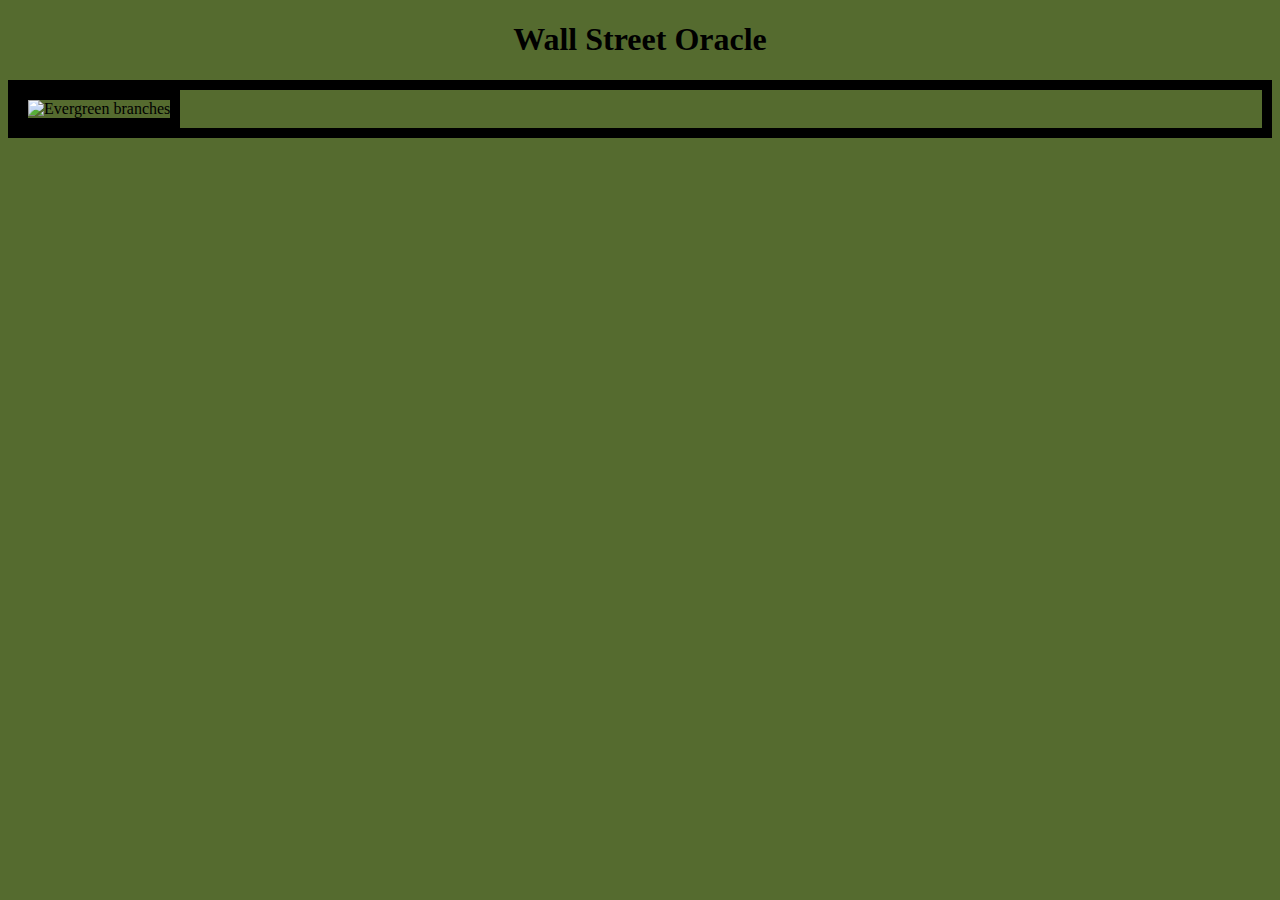
==== page_setup.html @ 2ba48b0a "First commmit" ====
<!DOCTYPE html>
<html lang="en">
<head>
    <meta charset="UTF-8">
    <meta http-equiv="X-UA-Compatible" content="IE=edge">
    <meta name="viewport" content="width=device-width, initial-scale=1.0">
    <link rel="stylesheet" href="css/main_design.css"/>
    <title>Wall Street Oracle</title>
</head>
<h1>Wall Street Oracle</h1>
<body>
    <div class="background">
        <img src="https://i.imgur.com/PWdopbN.jpeg" alt="Evergreen branches" class="background">
    </div>
</body>
<script src="js/domApi.js"></script>
</html>
---- css/main_design.css ----
html {
    background-color: darkolivegreen;
}
h1 {
    text-align: center;
    color: black;
}

.background {
    max-width: 100%;
    max-height: auto;
    border: 10px, solid, black;
}
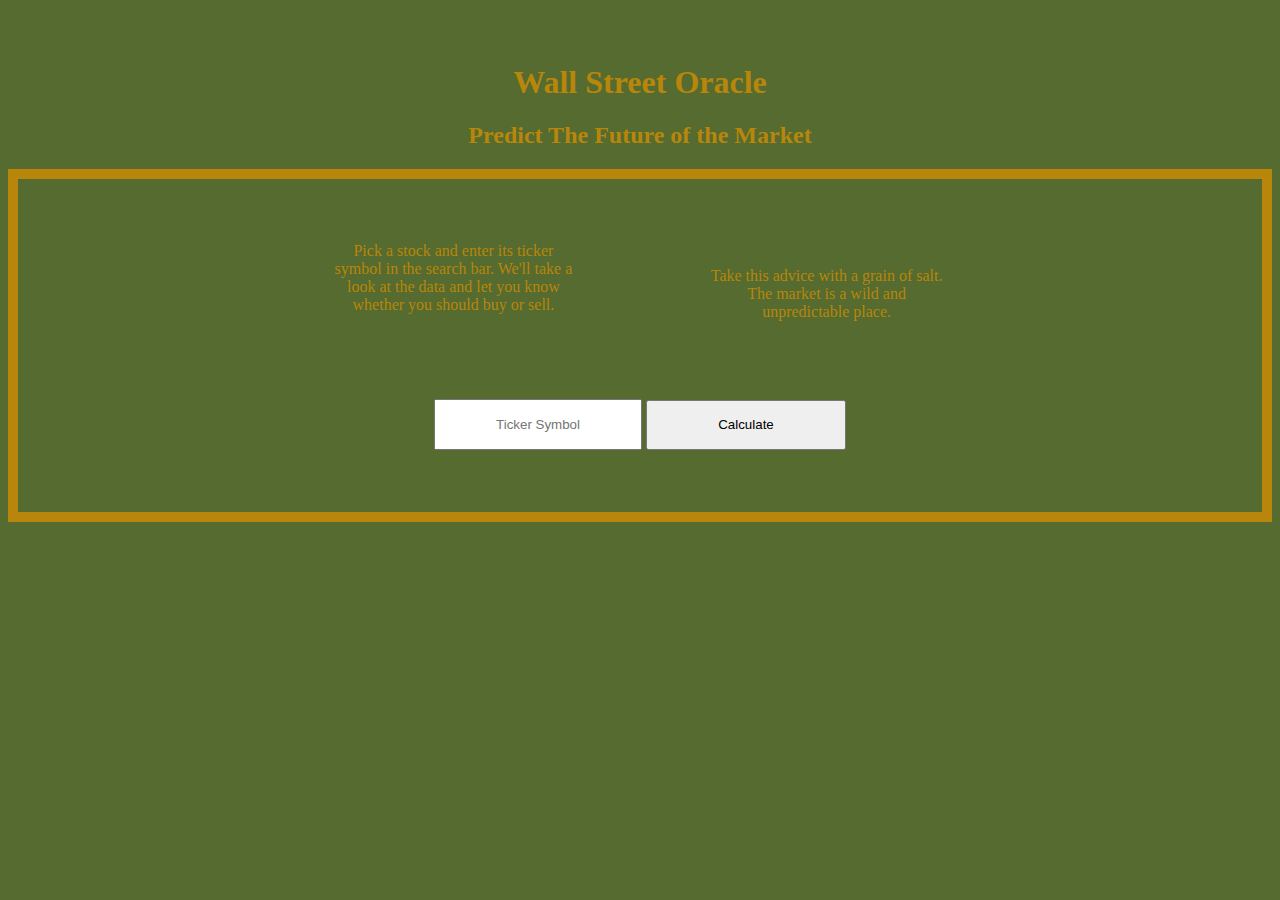
==== commit b195354d: "Second commit" ====
--- a/page_setup.html
+++ b/page_setup.html
@@ -8,10 +8,14 @@
     <title>Wall Street Oracle</title>
 </head>
 <h1>Wall Street Oracle</h1>
+<h2>Predict The Future of the Market</h2>
 <body>
-    <div class="background">
-        <img src="https://i.imgur.com/PWdopbN.jpeg" alt="Evergreen branches" class="background">
-    </div>
+    <div id="presentation">
+    <p id="intro">Pick a stock and enter its ticker symbol in the search bar. We'll take a look at the data and let you know whether you should buy or sell.</p>
+    <p id="warning">Take this advice with a grain of salt. The market is a wild and unpredictable place.</p>
+    <input type="text" placeholder="Ticker Symbol">
+    <button id="calculate">Calculate</button>
+</div>
 </body>
 <script src="js/domApi.js"></script>
 </html>--- a/css/main_design.css
+++ b/css/main_design.css
@@ -3,11 +3,52 @@
 }
 h1 {
     text-align: center;
-    color: black;
+    color: darkgoldenrod;
 }
 
-.background {
-    max-width: 100%;
-    max-height: auto;
-    border: 10px, solid, black;
+html {
+    background-image: url(https://i.imgur.com/PWdopbN.jpeg);
+    background-size: cover;
+}
+
+h2 {
+    text-align: center;
+    color: darkgoldenrod;
+    font-family: cursive;
+}
+
+body {
+    text-align: center;
+    margin-top: 5%;
+}
+
+#intro {
+    color: darkgoldenrod;
+    margin-left: 25%;
+    margin-right: 55%;
+    margin-top: 5%;
+}
+
+#warning {
+    color: darkgoldenrod;
+    margin-left: 55%;
+    margin-right: 25%;
+    margin-top: -5%;
+}
+
+#calculate {
+    margin-top: 5%;
+    margin-bottom: 5%;
+    width: 200px;
+    height: 50px;
+}
+
+#presentation {
+    border:10px solid darkgoldenrod;
+}
+
+input {
+    height: 45px;
+    width: 200px;
+    text-align: center;
 }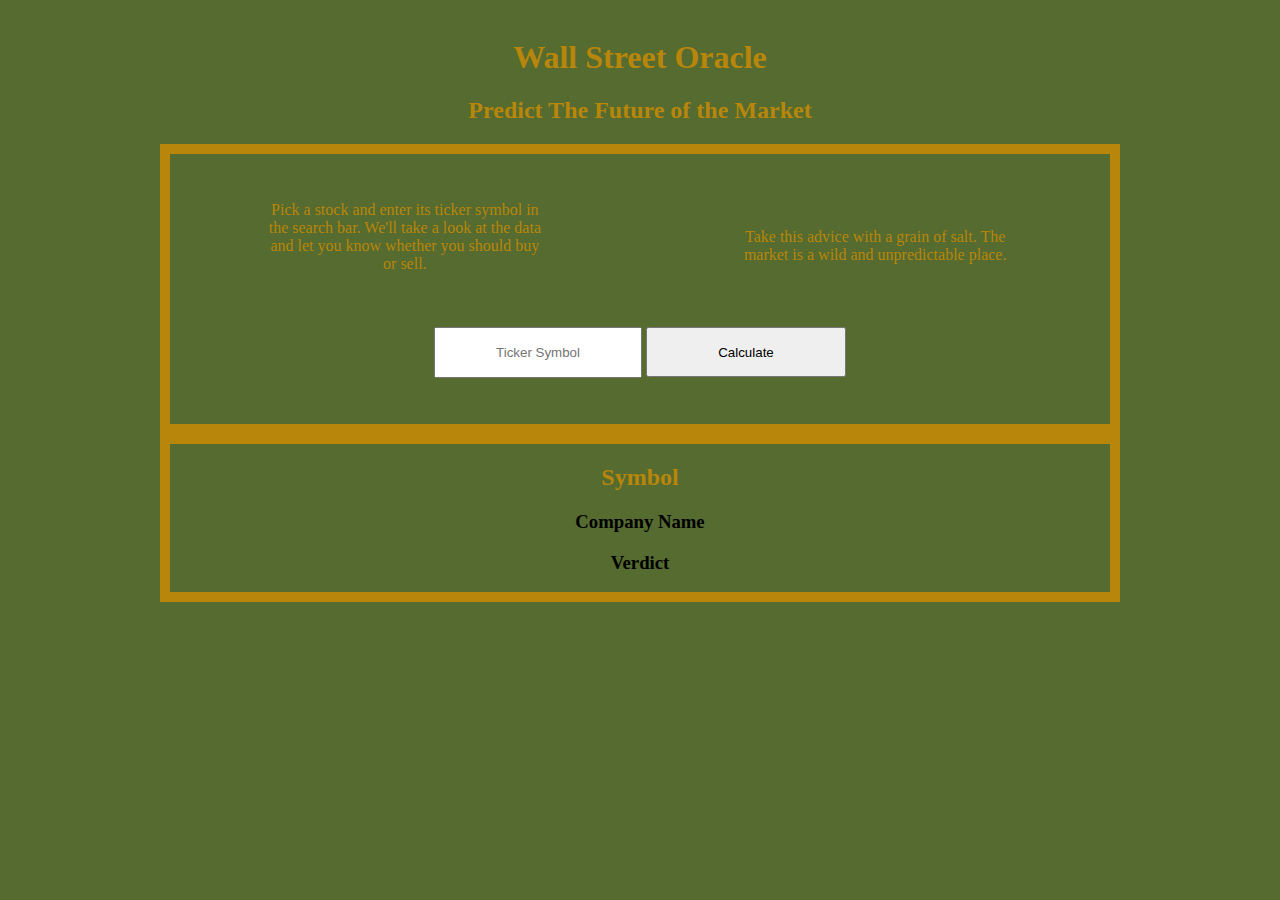
==== commit 864065fb: "Third commit" ====
--- a/page_setup.html
+++ b/page_setup.html
@@ -10,11 +10,18 @@
 <h1>Wall Street Oracle</h1>
 <h2>Predict The Future of the Market</h2>
 <body>
-    <div id="presentation">
+    <div id="input-section">
     <p id="intro">Pick a stock and enter its ticker symbol in the search bar. We'll take a look at the data and let you know whether you should buy or sell.</p>
     <p id="warning">Take this advice with a grain of salt. The market is a wild and unpredictable place.</p>
+    <form>
     <input type="text" placeholder="Ticker Symbol">
     <button id="calculate">Calculate</button>
+    </form>
+</div>
+<div id="result-section">
+    <h2 id="symbol">Symbol</h2>
+    <h3 id="company-name">Company Name</h3>
+    <h3 id="verdict">Verdict</h3>
 </div>
 </body>
 <script src="js/domApi.js"></script>
--- a/css/main_design.css
+++ b/css/main_design.css
@@ -2,6 +2,7 @@
     background-color: darkolivegreen;
 }
 h1 {
+    margin-top: -2%;
     text-align: center;
     color: darkgoldenrod;
 }
@@ -24,16 +25,16 @@
 
 #intro {
     color: darkgoldenrod;
-    margin-left: 25%;
-    margin-right: 55%;
+    margin-left: 10%;
+    margin-right: 60%;
     margin-top: 5%;
 }
 
 #warning {
     color: darkgoldenrod;
-    margin-left: 55%;
-    margin-right: 25%;
-    margin-top: -5%;
+    margin-left: 60%;
+    margin-right: 10%;
+    margin-top: -6.5%;
 }
 
 #calculate {
@@ -43,12 +44,20 @@
     height: 50px;
 }
 
-#presentation {
+#input-section {
     border:10px solid darkgoldenrod;
+    margin-left: 12%;
+    margin-right: 12%;
 }
 
 input {
     height: 45px;
     width: 200px;
     text-align: center;
+}
+
+#result-section {
+    border: 10px solid darkgoldenrod;
+    margin-left: 12%;
+    margin-right: 12%;
 }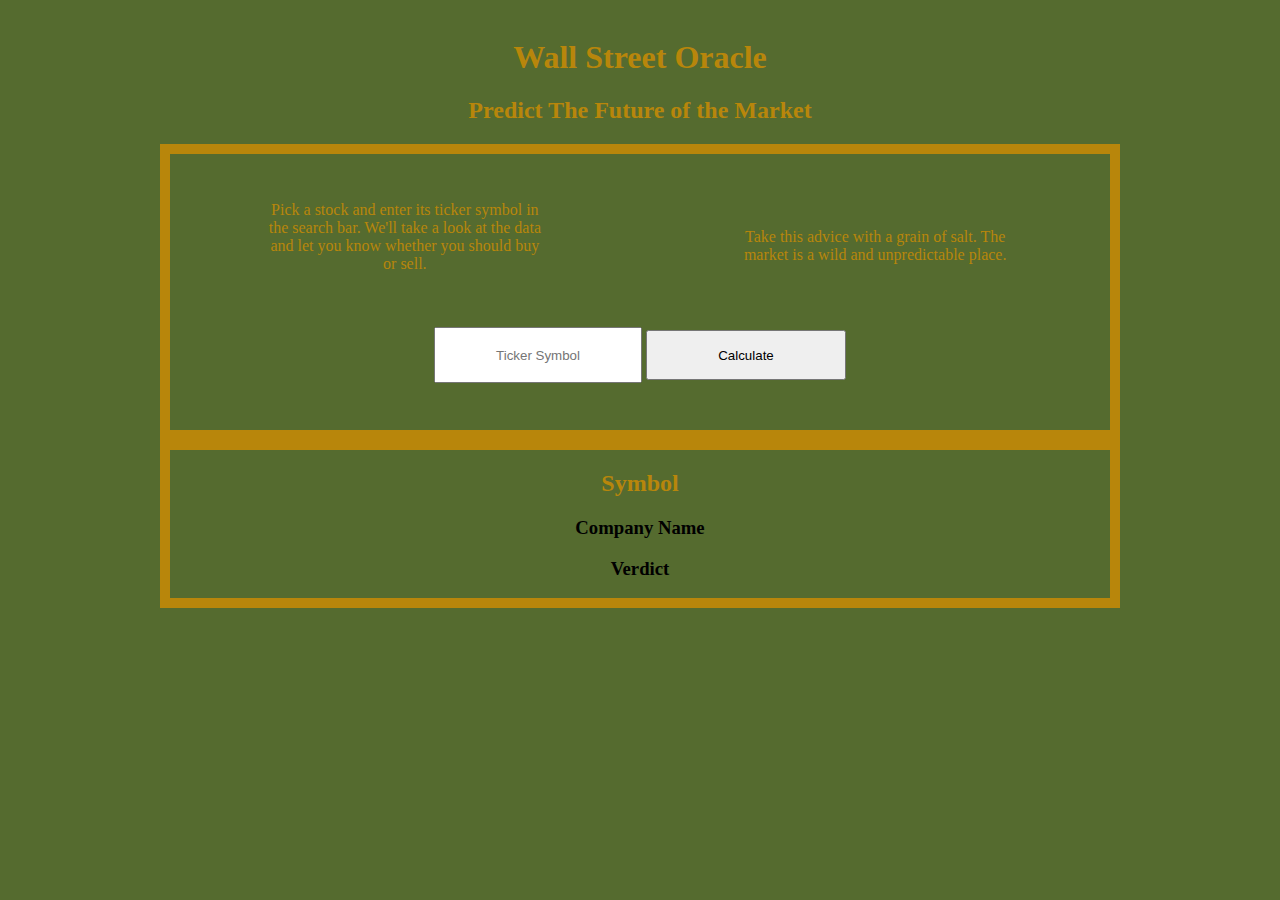
==== commit 84b87b52: "API still works OK" ====
--- a/page_setup.html
+++ b/page_setup.html
@@ -15,7 +15,7 @@
     <p id="warning">Take this advice with a grain of salt. The market is a wild and unpredictable place.</p>
     <form>
     <input type="text" placeholder="Ticker Symbol">
-    <button id="calculate">Calculate</button>
+    <input type="Submit" value="Calculate">
     </form>
 </div>
 <div id="result-section">
--- a/css/main_design.css
+++ b/css/main_design.css
@@ -37,13 +37,6 @@
     margin-top: -6.5%;
 }
 
-#calculate {
-    margin-top: 5%;
-    margin-bottom: 5%;
-    width: 200px;
-    height: 50px;
-}
-
 #input-section {
     border:10px solid darkgoldenrod;
     margin-left: 12%;
@@ -54,6 +47,10 @@
     height: 45px;
     width: 200px;
     text-align: center;
+    margin-top: 5%;
+    margin-bottom: 5%;
+    width: 200px;
+    height: 50px;
 }
 
 #result-section {
